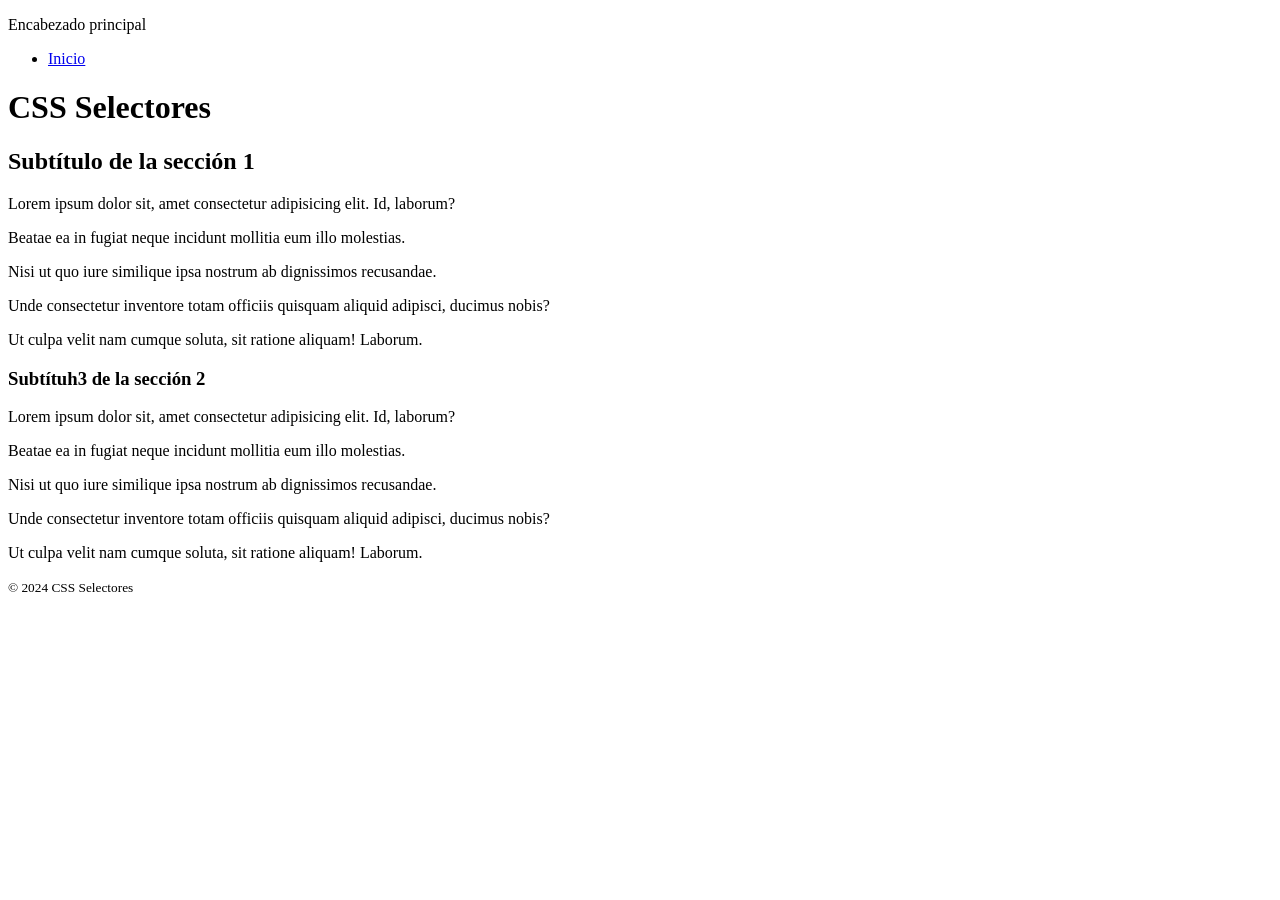
==== index.html @ 8530a56e "selectores basicos" ====
<!DOCTYPE html>
<html lang="es">
  <head>
    <meta charset="UTF-8" />
    <meta name="viewport" content="width=device-width, initial-scale=1.0" />
    <title>CSS Selectores</title>

    <link rel="stylesheet" href="style.css">

  </head>
  <body>
    <header>
      <p>Encabezado principal</p>
    </header>

    <nav>
      <ul>
        <li><a href="index.html">Inicio</a></li>
      </ul>
    </nav>

    <main>
      <h1>CSS Selectores</h1>

      <section>
        <h2 class="color-verde">Subtítulo de la sección 1</h2>
        <!-- (p>lorem10)*5 -->
        <p id="primer parrafo">
          Lorem ipsum dolor sit, amet consectetur adipisicing elit. Id, laborum?
        </p>
        <p>Beatae ea in fugiat neque incidunt mollitia eum illo molestias.</p>
        <p>
          Nisi ut quo iure similique ipsa nostrum ab dignissimos recusandae.
        </p>
        <p>
          Unde consectetur inventore totam officiis quisquam aliquid adipisci,
          ducimus nobis?
        </p>
        <p>Ut culpa velit nam cumque soluta, sit ratione aliquam! Laborum.</p>
      </section>

      <section>
        <h3 class="color-verde">Subtítuh3 de la sección 2</h3>
        <p>
          Lorem ipsum dolor sit, amet consectetur adipisicing elit. Id, laborum?
        </p>
        <p>Beatae ea in fugiat neque incidunt mollitia eum illo molestias.</p>
        <p>
          Nisi ut quo iure similique ipsa nostrum ab dignissimos recusandae.
        </p>
        <p>
          Unde consectetur inventore totam officiis quisquam aliquid adipisci,
          ducimus nobis?
        </p>
        <p>Ut culpa velit nam cumque soluta, sit ratione aliquam! Laborum.</p>
      </section>
    </main>

    <footer>
      <small>&copy; 2024 CSS Selectores</small>
    </footer>
  </body>
</html>
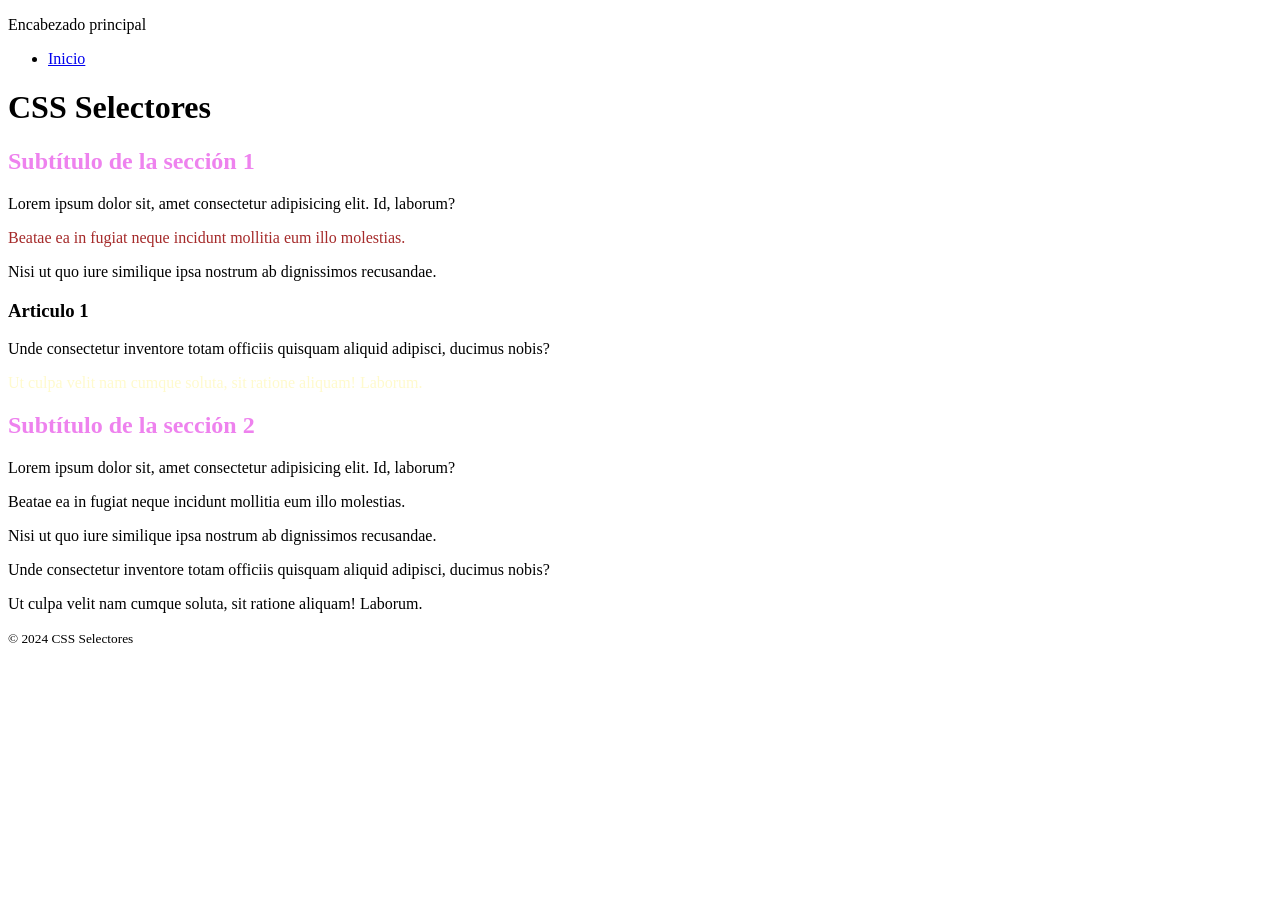
==== commit 6fb1548c: "cambio de colores textos en h2" ====
--- a/index.html
+++ b/index.html
@@ -4,9 +4,7 @@
     <meta charset="UTF-8" />
     <meta name="viewport" content="width=device-width, initial-scale=1.0" />
     <title>CSS Selectores</title>
-
-    <link rel="stylesheet" href="style.css">
-
+    <link rel="stylesheet" href="style.css" />
   </head>
   <body>
     <header>
@@ -20,27 +18,33 @@
     </nav>
 
     <main>
-      <h1>CSS Selectores</h1>
+      <h1 id="titulo-principal">CSS Selectores</h1>
 
       <section>
-        <h2 class="color-verde">Subtítulo de la sección 1</h2>
+        <h2 class="color-violeta">Subtítulo de la sección 1</h2>
         <!-- (p>lorem10)*5 -->
-        <p id="primer parrafo">
+        <p id="primer-parrafo" class="color-verde">
           Lorem ipsum dolor sit, amet consectetur adipisicing elit. Id, laborum?
         </p>
-        <p>Beatae ea in fugiat neque incidunt mollitia eum illo molestias.</p>
+        <p class="texto-chocolate">
+          Beatae ea in fugiat neque incidunt mollitia eum illo molestias.
+        </p>
         <p>
           Nisi ut quo iure similique ipsa nostrum ab dignissimos recusandae.
         </p>
-        <p>
-          Unde consectetur inventore totam officiis quisquam aliquid adipisci,
-          ducimus nobis?
-        </p>
-        <p>Ut culpa velit nam cumque soluta, sit ratione aliquam! Laborum.</p>
+
+        <article>
+          <h3 class="color-verde">Articulo 1</h3>
+          <p>
+            Unde consectetur inventore totam officiis quisquam aliquid adipisci,
+            ducimus nobis?
+          </p>
+          <p id="texto.limon">Ut culpa velit nam cumque soluta, sit ratione aliquam! Laborum.</p>
+        </article>
       </section>
 
       <section>
-        <h3 class="color-verde">Subtítuh3 de la sección 2</h3>
+        <h2>Subtítulo de la sección 2</h2>
         <p>
           Lorem ipsum dolor sit, amet consectetur adipisicing elit. Id, laborum?
         </p>
--- a/style.css
+++ b/style.css
@@ -0,0 +1,12 @@
+h2 {
+
+  color: violet;
+  }
+
+.texto-chocolate {
+  color: brown;
+  }
+
+  #texto\.limon {
+    color: lemonchiffon;
+  }
